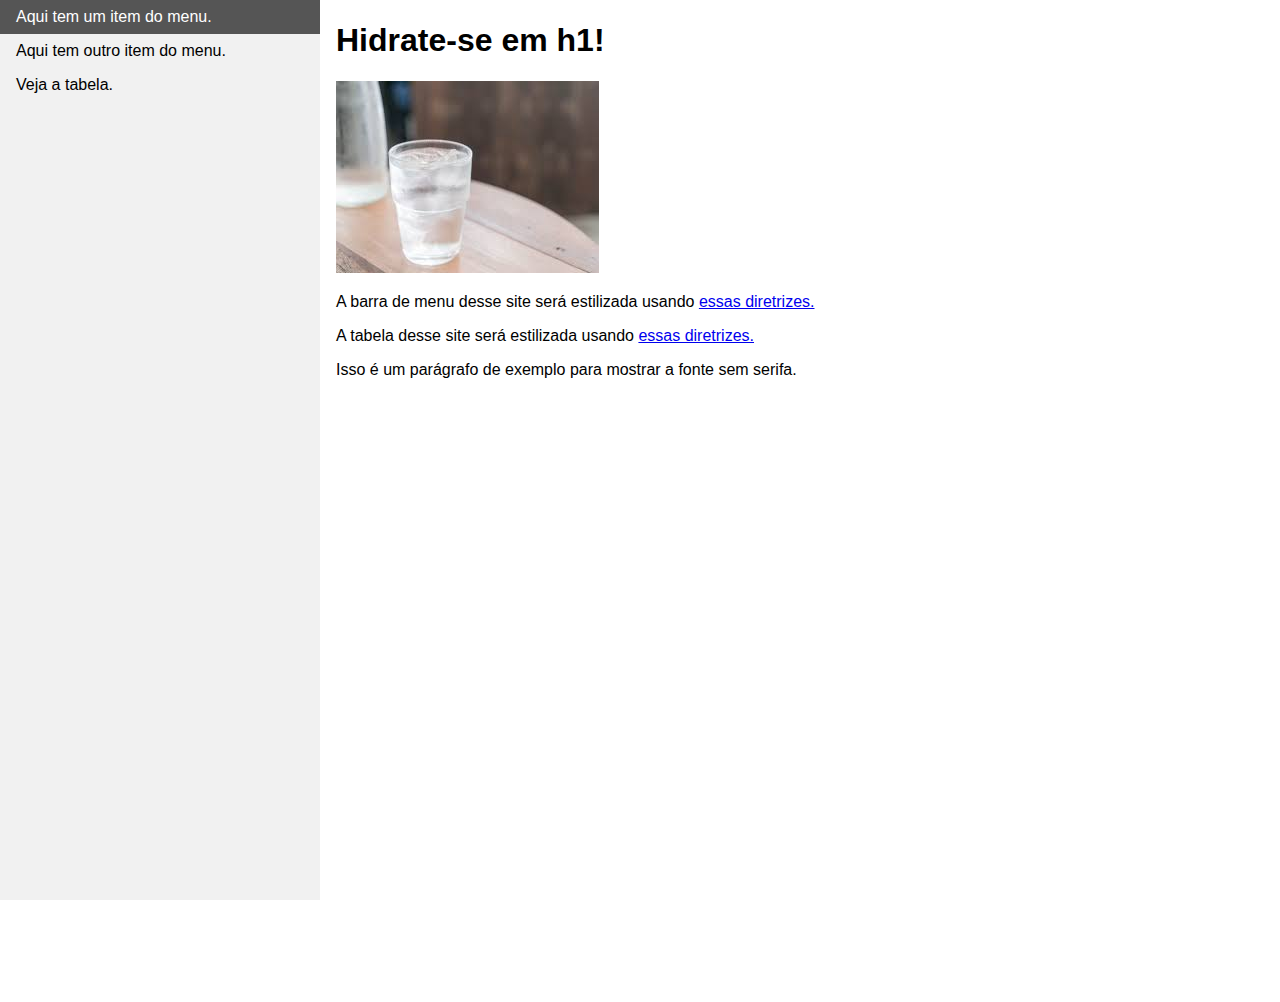
==== siteDeAjuda/index.html @ fd59cb97 "Atualizando exercícios." ====
<!DOCTYPE html>
<html lang="pt_br">
<head>
    <meta charset="UTF-8">
    <meta http-equiv="X-UA-Compatible" content="IE=edge">
    <meta name="viewport" content="width=device-width, initial-scale=1.0">
    <meta codigoSemana2="forYourEyesOnly">
    <link rel="stylesheet" href="style/style.css">
    <title>PWeb - by UmExemplo</title>
</head>
<body>
	<ul>
        <li><a href="#">Aqui tem um item do menu.</a></li>
		<li><a href="#">Aqui tem outro item do menu.</a></li>
		<li><a href="listarPessoas.html">Veja a tabela.</a></li>
    </ul>

	<div style="margin-left:25%;padding:1px 16px;height:1000px;">

	<h1>Hidrate-se em h1!</h1>
    <p><img src="imagens/agua.jpg" alt="Um copo com gelo e água." title="Agua gelada!"></p>
	
	<p>A barra de menu desse site será estilizada usando
		<a href="https://www.w3schools.com/css/tryit.asp?filename=trycss_navbar_vertical_fixed">
		essas diretrizes.</a>
	</p>

	<p>A tabela desse site será estilizada usando
		<a href="https://www.w3schools.com/css/tryit.asp?filename=trycss_table_hover">
		essas diretrizes.</a>
	</p>
	
	<p>Isso é um parágrafo de exemplo para mostrar a fonte sem serifa.</p>
	
</body>
</html>
---- siteDeAjuda/style/style.css ----
body {
  font-family: Arial, Helvetica, sans-serif;
  margin: 0;
}
 
ul {
  list-style-type: none;
  margin: 0;
  padding: 0;
  width: 25%;
  background-color: #f1f1f1;
  position: fixed;
  height: 100%;
  overflow: auto;
}

li a {
  display: block;
  color: #000;
  padding: 8px 16px;
  text-decoration: none;
}

li a.active {
  background-color: #4CAF50;
  color: white;
}

li a:hover:not(.active) {
  background-color: #555;
  color: white;
}

.button {
  background-color: #4CAF50;
  border: none;
  color: white;
  padding: 10px 20px;
  text-align: center;
  text-decoration: none;
  display: inline-block;
  margin: 4px 2px;
  cursor: pointer;
}

.button12Px {
	font-size: 12px;
}

table {
  border-collapse: collapse;
  width: 100%;
}

th, td {
  padding: 4px;
  text-align: left;
  border-bottom: 1px solid #ddd;
}

tr:hover {
	background-color:#f5f5f5;
}
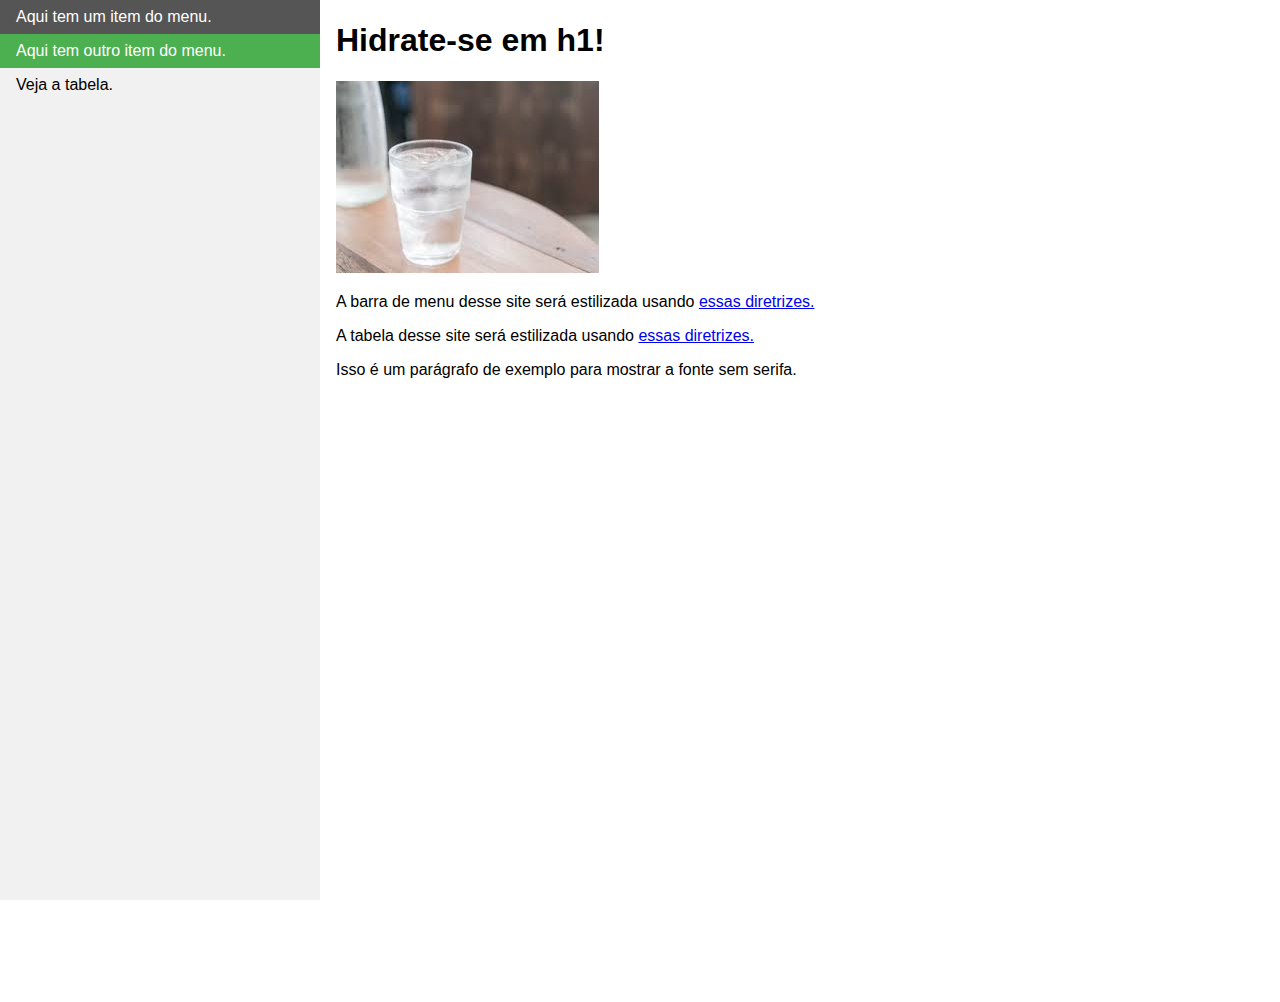
==== commit b7725ec8: "Update index.html" ====
--- a/siteDeAjuda/index.html
+++ b/siteDeAjuda/index.html
@@ -11,7 +11,7 @@
 <body>
 	<ul>
         <li><a href="#">Aqui tem um item do menu.</a></li>
-		<li><a href="#">Aqui tem outro item do menu.</a></li>
+		<li><a href="#" class="active">Aqui tem outro item do menu.</a></li>
 		<li><a href="listarPessoas.html">Veja a tabela.</a></li>
     </ul>
 
